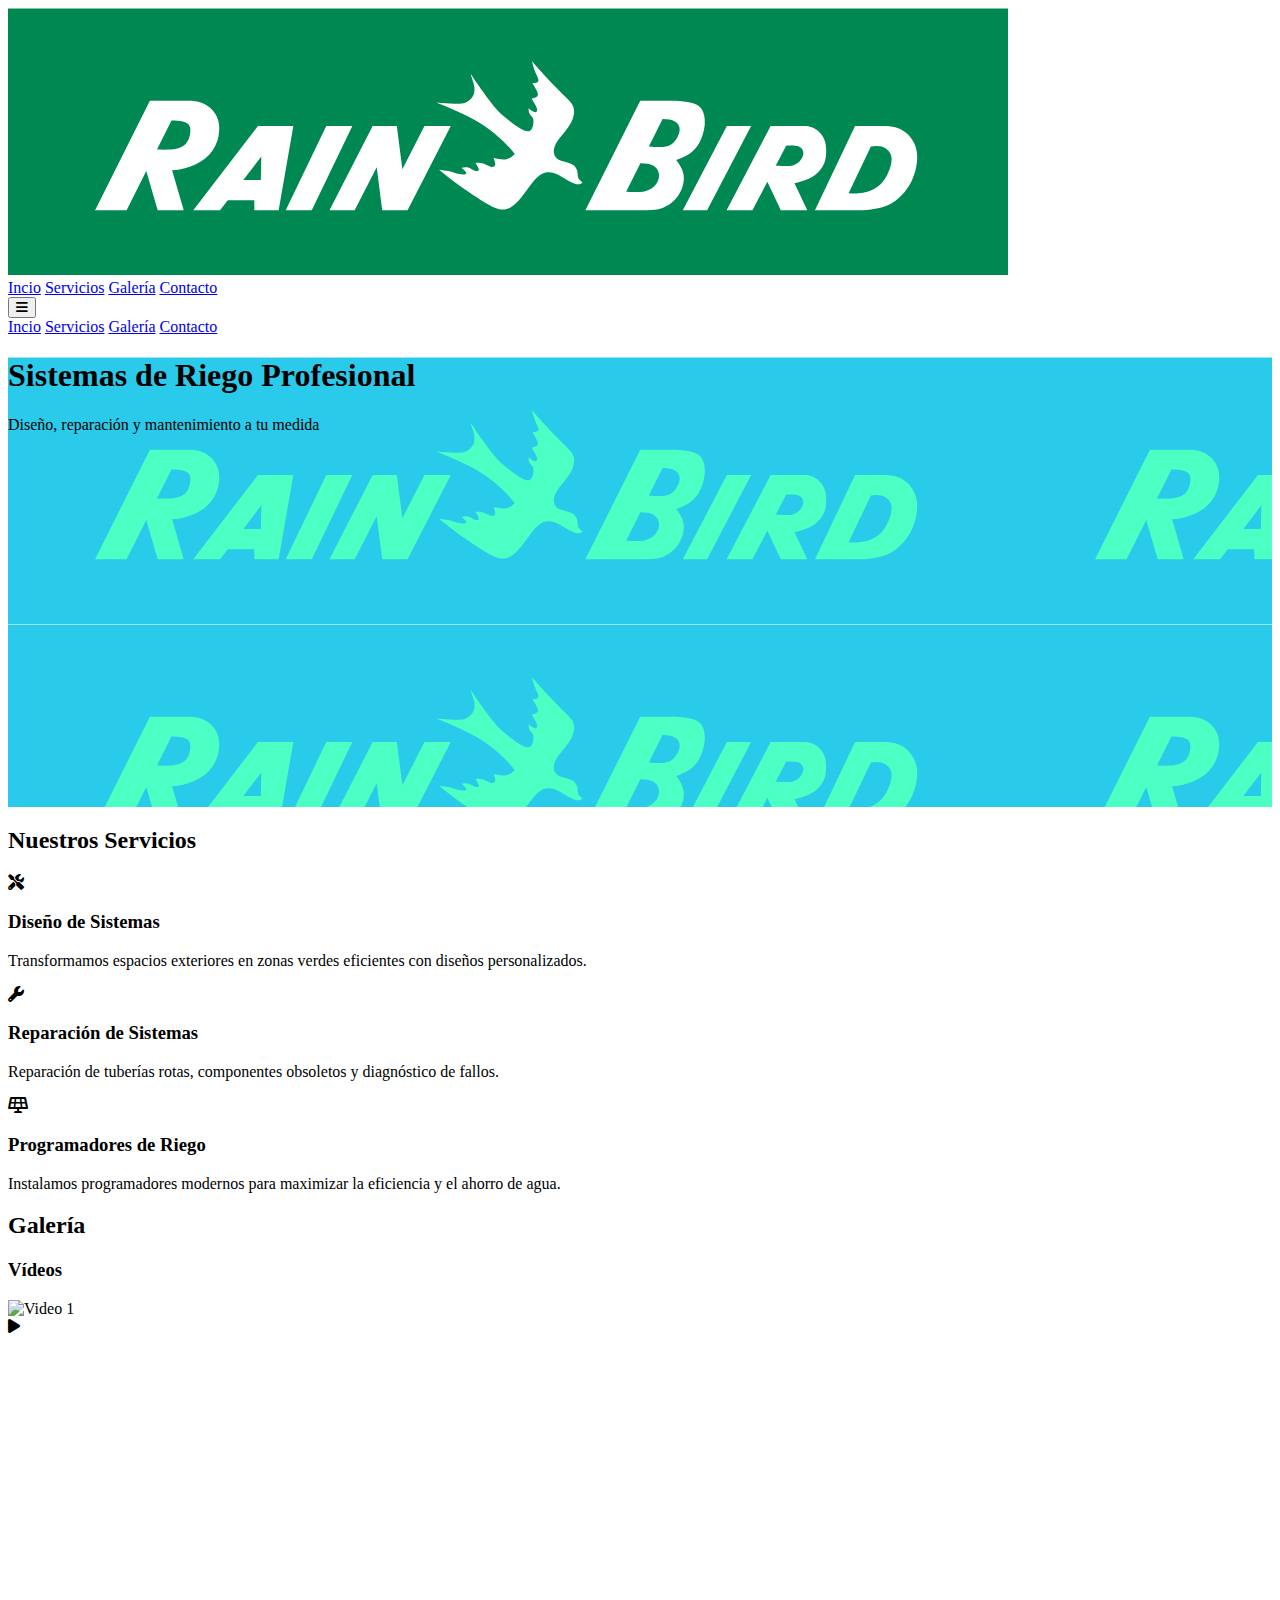
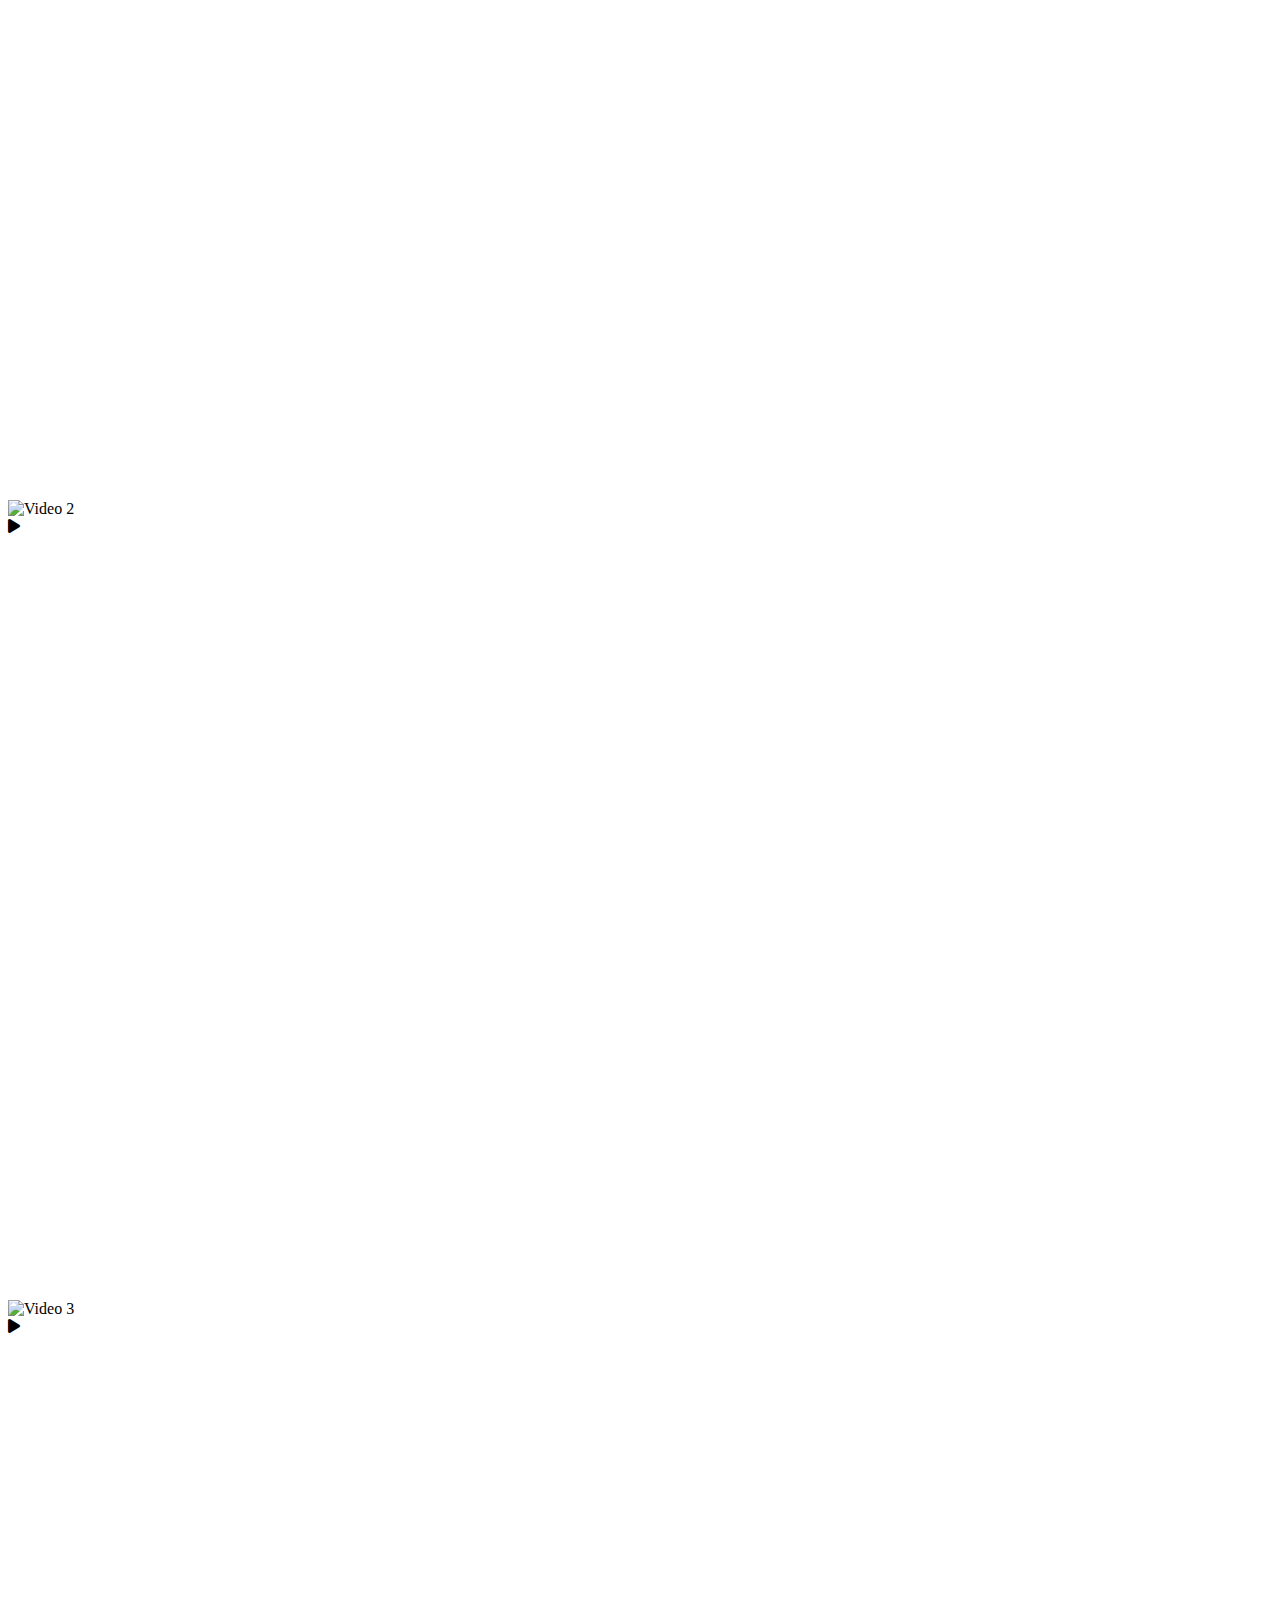
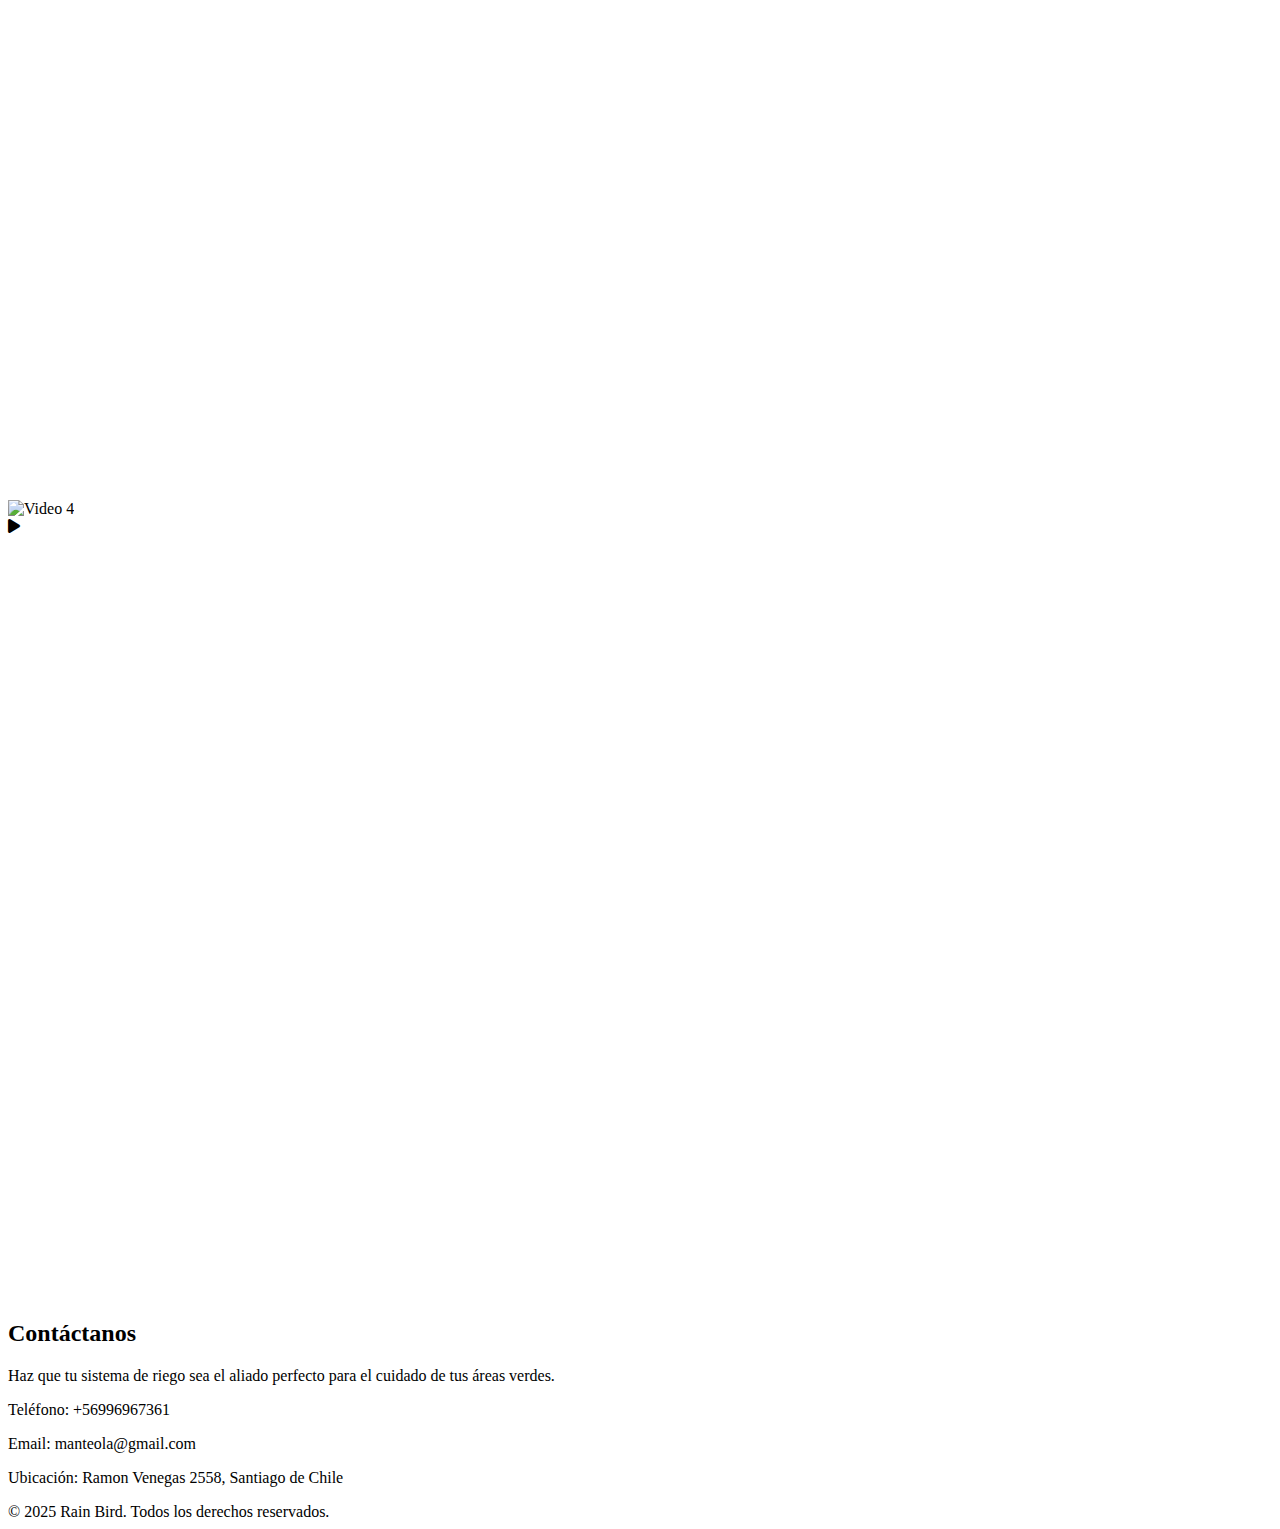
==== index.html @ a2539daa "first commit" ====
<!DOCTYPE html>
<html lang="es">
<head>
  <meta charset="UTF-8">
  <meta name="viewport" content="width=device-width, initial-scale=1.0">
  <title>RAIN BIRD - Sistemas de Riego</title>
  <script src="https://cdn.tailwindcss.com"></script>
  <link rel="stylesheet" href="https://cdnjs.cloudflare.com/ajax/libs/font-awesome/6.0.0/css/all.min.css">
  <link rel="stylesheet" href="https://cdnjs.cloudflare.com/ajax/libs/OwlCarousel2/2.3.4/assets/owl.carousel.min.css" integrity="sha512-tS3S5qG0BlhnQROyJXvNjeEM4UpMXHrQfTGmbQ1gKmelCxlSEBUaxhRBj/EFTzpbP4RVSrpEikbmdJobCvhE3g==" crossorigin="anonymous" referrerpolicy="no-referrer" />
</head>
<body class="bg-gray-100 text-gray-800">
<!-- Header -->
<header class="bg-green-700 text-white fixed w-full z-10 shadow-md">
  <div class="container mx-auto flex justify-between items-center p-4">
    <a href="#index">
      <img src="./gallery/images/Rain-Bird.svg" alt="Rain Bird Logo" class="w-20">
    </a>
    <nav class="hidden md:flex space-x-6">
      <a href="#index" class="hover:text-gray-300">Incio</a>
      <a href="#services" class="hover:text-gray-300">Servicios</a>
      <a href="#gallery" class="hover:text-gray-300">Galería</a>
      <a href="#contact" class="hover:text-gray-300">Contacto</a>
    </nav>
    <button id="menu-toggle" class="text-white text-2xl md:hidden"><i class="fas fa-bars"></i></button>
  </div>
  <!-- Mobile Menu -->
  <div id="mobile-menu" class="hidden bg-green-700 p-4 space-y-4">
    <a href="#index" class="block text-white">Incio</a>
    <a href="#services" class="block text-white">Servicios</a>
    <a href="#gallery" class="block text-white">Galería</a>
    <a href="#contact" class="block text-white">Contacto</a>
  </div>
</header>

<!-- Hero Section -->
<section id="index" class="pt-24 bg-cover bg-center text-black flex items-center" style="background-image: url('./gallery/images/rain-bird.svg'); height: 50vh;">
  <div class="container mx-auto text-center">
    <h1 class="text-5xl font-bold">Sistemas de Riego Profesional</h1>
    <p class="text-2xl font-bold mt-4">Diseño, reparación y mantenimiento a tu medida</p>
  </div>
</section>

<!-- Services Section -->
<section id="services" class="py-16 bg-white">
  <div class="container px-2 md:px-0 mx-auto text-center">
    <h2 class="text-3xl font-bold mb-6 text-green-700">Nuestros Servicios</h2>
    <div class="grid grid-cols-1 md:grid-cols-3 gap-8">
      <!-- Card -->
      <div class="p-6 bg-gray-50 shadow-md rounded-lg">
        <i class="fas fa-tools text-4xl text-green-700 mb-4"></i>
        <h3 class="text-xl font-semibold mb-2">Diseño de Sistemas</h3>
        <p>Transformamos espacios exteriores en zonas verdes eficientes con diseños personalizados.</p>
      </div>
      <div class="p-6 bg-gray-50 shadow-md rounded-lg">
        <i class="fas fa-wrench text-4xl text-green-700 mb-4"></i>
        <h3 class="text-xl font-semibold mb-2">Reparación de Sistemas</h3>
        <p>Reparación de tuberías rotas, componentes obsoletos y diagnóstico de fallos.</p>
      </div>
      <div class="p-6 bg-gray-50 shadow-md rounded-lg">
        <i class="fas fa-solar-panel text-4xl text-green-700 mb-4"></i>
        <h3 class="text-xl font-semibold mb-2">Programadores de Riego</h3>
        <p>Instalamos programadores modernos para maximizar la eficiencia y el ahorro de agua.</p>
      </div>
    </div>
  </div>
</section>

<!-- Gallery Section -->
<section id="gallery" class="py-16 mx-5 md:mx-0 bg-gray-100">
  <div class="container px-2 md:px-0 mx-auto text-center">
    <h2 class="text-3xl font-bold mb-6 text-green-700">Galería</h2>

    <!-- Images -->
    <div class="owl-carousel owl-theme">
      <div class="max-h-full max-w-full rounded-lg shadow-md">
        <img src="./gallery/images/images-01.jpeg" alt="Imagen 1">
      </div>
      <div class="max-h-full max-w-full rounded-lg shadow-md">
        <img src="./gallery/images/images-02.jpeg" alt="Imagen 2">
      </div>
      <div class="max-h-full max-w-full rounded-lg shadow-md">
        <img src="./gallery/images/images-03.jpeg" alt="Imagen 3">
      </div>
      <div class="max-h-full max-w-full rounded-lg shadow-md">
        <img src="./gallery/images/images-04.jpeg" alt="Imagen 4">
      </div>
      <div class="max-h-full max-w-full rounded-lg shadow-md">
        <img src="./gallery/images/images-05.jpeg" alt="Imagen 5">
      </div>
      <div class="max-h-full max-w-full rounded-lg shadow-md">
        <img src="./gallery/images/images-06.jpeg" alt="Imagen 6">
      </div>
      <div class="max-h-full max-w-full rounded-lg shadow-md">
        <img src="./gallery/images/images-07.jpeg" alt="Imagen 7">
      </div>
      <div class="max-h-full max-w-full rounded-lg shadow-md">
        <img src="./gallery/images/images-08.jpeg" alt="Imagen 8">
      </div>
      <div class="max-h-full max-w-full rounded-lg shadow-md">
        <img src="./gallery/images/images-09.jpeg" alt="Imagen 9">
      </div>
      <div class="max-h-full max-w-full rounded-lg shadow-md">
        <img src="./gallery/images/images-10.jpeg" alt="Imagen 10">
      </div>
    </div>

    <!-- Videos -->
    <div id="videos" class="mt-8">
      <h3 class="text-2xl font-semibold mb-4">Vídeos</h3>
      <div class="grid grid-cols-1 md:grid-cols-2 gap-4">
        <!-- Video 1 -->
        <div class="video-container relative w-full bg-gray-200 rounded-lg overflow-hidden shadow-md cursor-pointer"
             data-video="qehfzIwtsK8" style="height: 800px;">
          <img
                  src="https://img.youtube.com/vi/qehfzIwtsK8/hqdefault.jpg"
                  alt="Video 1"
                  class="w-full h-full object-cover"
          >
          <div class="absolute inset-0 flex items-center justify-center">
            <i class="fas fa-play text-white text-5xl bg-black bg-opacity-50 p-4 rounded-full"></i>
          </div>
        </div>
        <!-- Video 2 -->
        <div class="video-container relative w-full bg-gray-200 rounded-lg overflow-hidden shadow-md cursor-pointer"
             data-video="Nq73AQoKAIY" style="height: 800px;">
          <img
                  src="https://img.youtube.com/vi/Nq73AQoKAIY/hqdefault.jpg"
                  alt="Video 2"
                  class="w-full h-full object-cover"
          >
          <div class="absolute inset-0 flex items-center justify-center">
            <i class="fas fa-play text-white text-5xl bg-black bg-opacity-50 p-4 rounded-full"></i>
          </div>
        </div>
        <!-- Video 3 -->
        <div class="video-container relative w-full bg-gray-200 rounded-lg overflow-hidden shadow-md cursor-pointer"
             data-video="a254qww6Te8" style="height: 800px;">
          <img
                  src="https://img.youtube.com/vi/a254qww6Te8/hqdefault.jpg"
                  alt="Video 3"
                  class="w-full h-full object-cover"
          >
          <div class="absolute inset-0 flex items-center justify-center">
            <i class="fas fa-play text-white text-5xl bg-black bg-opacity-50 p-4 rounded-full"></i>
          </div>
        </div>
        <!-- Video 4 -->
        <div class="video-container relative w-full bg-gray-200 rounded-lg overflow-hidden shadow-md cursor-pointer"
             data-video="Wrn1MtstoLE" style="height: 800px;">
          <img
                  src="https://img.youtube.com/vi/Wrn1MtstoLE/hqdefault.jpg"
                  alt="Video 4"
                  class="w-full h-full object-cover"
          >
          <div class="absolute inset-0 flex items-center justify-center">
            <i class="fas fa-play text-white text-5xl bg-black bg-opacity-50 p-4 rounded-full"></i>
          </div>
        </div>
      </div>
    </div>
  </div>
</section>

<!-- Contact Section -->
<section id="contact" class="py-16 bg-white">
  <div class="container mx-auto text-center">
    <h2 class="text-3xl font-bold mb-6 text-green-700">Contáctanos</h2>
    <p class="mb-4">Haz que tu sistema de riego sea el aliado perfecto para el cuidado de tus áreas verdes.</p>
    <p class="font-bold">Teléfono: +56996967361</p>
    <p class="font-bold">Email: manteola@gmail.com</p>
    <p class="font-bold">Ubicación: Ramon Venegas 2558, Santiago de Chile</p>
  </div>
</section>

<!-- Footer -->
<footer class="bg-gray-800 text-white py-4 text-center">
  &copy; 2025 Rain Bird. Todos los derechos reservados.
</footer>
<script src="https://code.jquery.com/jquery-3.7.1.min.js" integrity="sha256-/JqT3SQfawRcv/BIHPThkBvs0OEvtFFmqPF/lYI/Cxo=" crossorigin="anonymous"></script>

<script>
  $(window).on('load resize', function() {
    const $images = $('.owl-carousel img');
    let minHeight = Number.MAX_SAFE_INTEGER;

    $images.each(function() {
      const currentHeight = $(this).height();
      if (currentHeight < minHeight) {
        minHeight = currentHeight;
      }
    });

    $images.css({
      'height': minHeight + 'px',
      'object-fit': 'cover'
    });
  });
</script>

<script src="https://cdnjs.cloudflare.com/ajax/libs/OwlCarousel2/2.3.4/owl.carousel.min.js" integrity="sha512-bPs7Ae6pVvhOSiIcyUClR7/q2OAsRiovw4vAkX+zJbw3ShAeeqezq50RIIcIURq7Oa20rW2n2q+fyXBNcU9lrw==" crossorigin="anonymous" referrerpolicy="no-referrer"></script>

<!-- JavaScript -->
<script>
  /* Begin close burger manu */
  const menuToggle = document.getElementById("menu-toggle");
  const mobileMenu = document.getElementById("mobile-menu");
  const menuLinks = mobileMenu.querySelectorAll("a");

  menuToggle.addEventListener("click", () => {
    mobileMenu.classList.toggle("hidden");
  });

  menuLinks.forEach(link => {
    link.addEventListener("click", () => {
      mobileMenu.classList.add("hidden");
    });
  });
  /* End close burger manu */

  /* Begin video section */
  document.addEventListener("DOMContentLoaded", () => {
    // Seleccionar todos los contenedores de vídeo
    const videoContainers = document.querySelectorAll('.video-container');

    // Agregar el evento 'click' a cada contenedor de vídeo
    videoContainers.forEach(container => {
      container.addEventListener('click', function () {
        const videoId = this.getAttribute('data-video'); // Obtener el ID del video
        const iframe = document.createElement('iframe');
        iframe.src = `https://www.youtube.com/embed/${videoId}?autoplay=1`;
        iframe.setAttribute('frameborder', '0');
        iframe.setAttribute('allowfullscreen', 'true');
        iframe.setAttribute('allow', 'autoplay'); // Permitir autoplay
        iframe.className = 'w-full h-full rounded-lg';

        // Reemplazar el contenido del contenedor con el iframe
        this.innerHTML = '';
        this.appendChild(iframe);
      });
    });
  });
  /* End video section */
  $(document).ready(function(){
    $('.owl-carousel').owlCarousel({
      loop:true,
      margin:10,
      responsiveClass:true,
      autoplay:true,
      autoplayTimeout:2000,
      autoplayHoverPause:true,
      responsive:{
        0:{
          items:1,
          nav:true
        },
        600:{
          items:2,
          nav:true
        },
        1000:{
          items:3,
          nav:true
        }
      }
    })
  });
</script>
</body>
</html>

<!--elriegoautomatico.cl-->
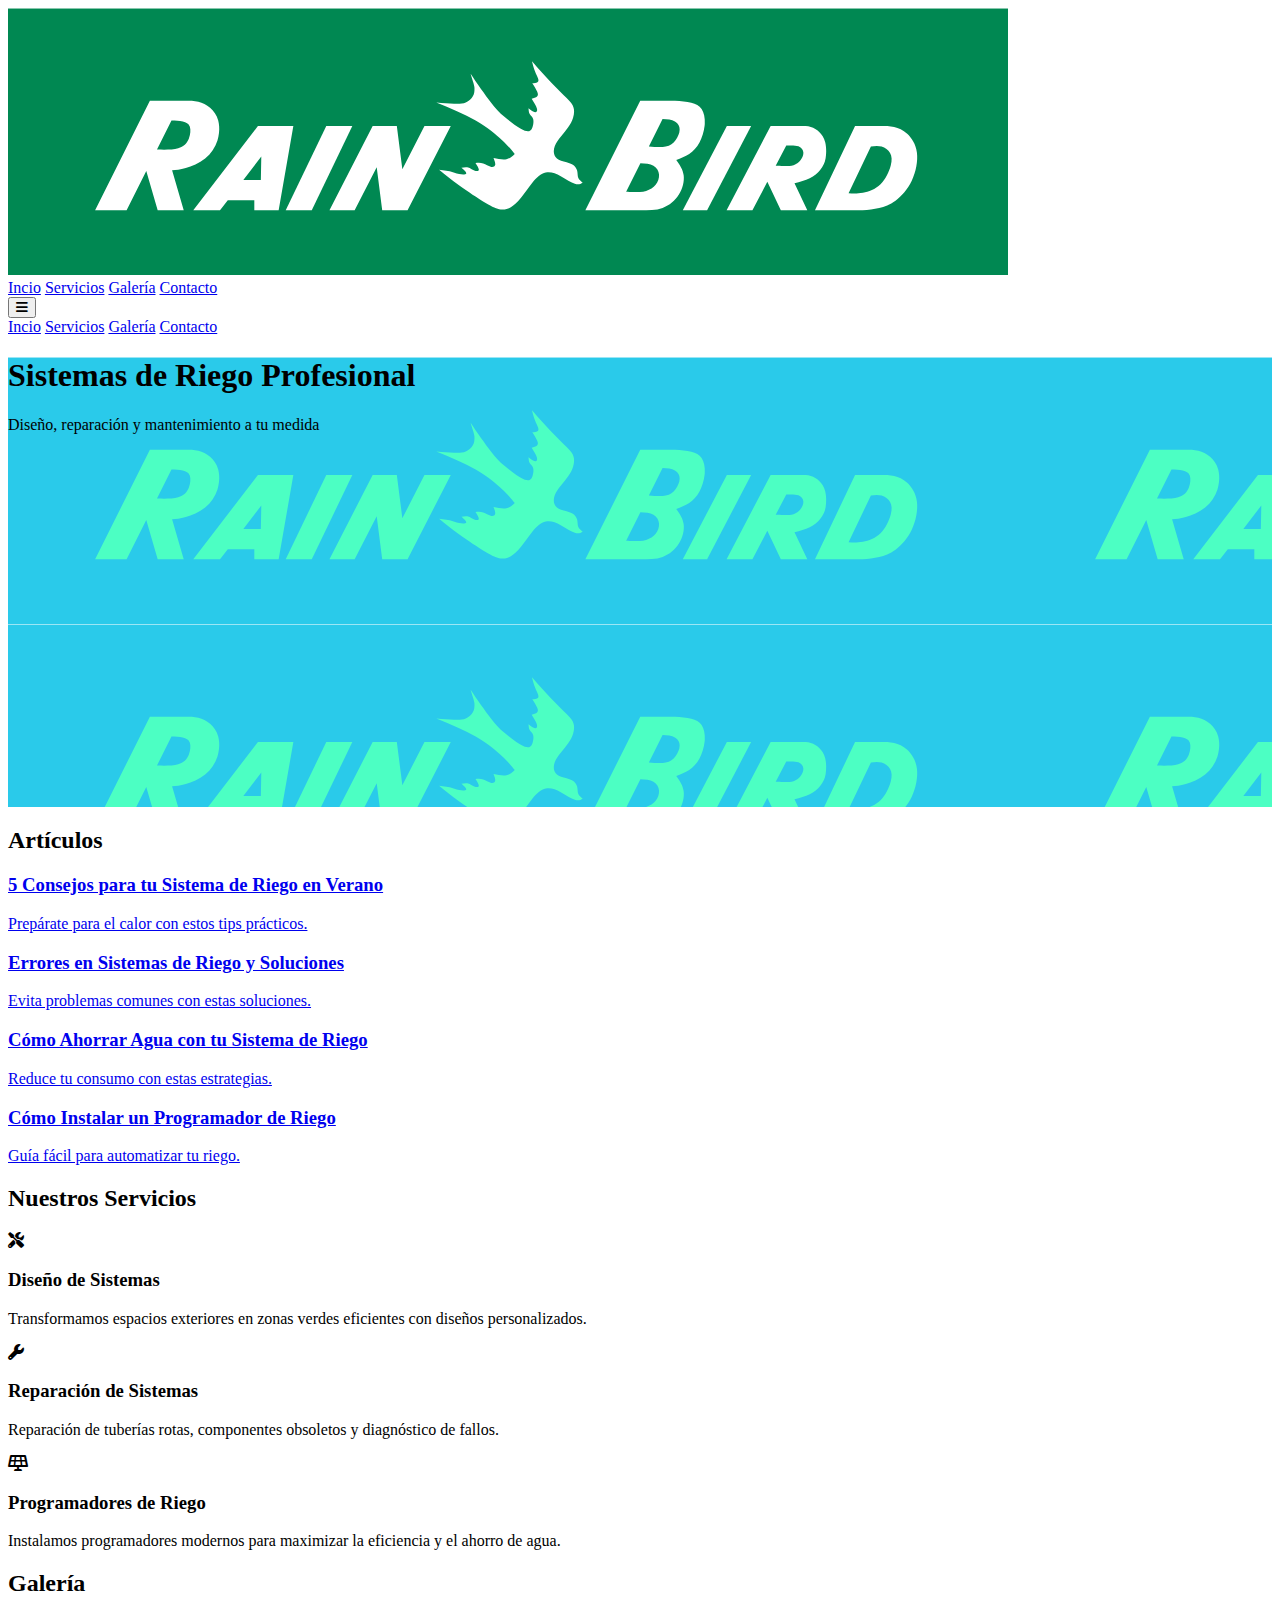
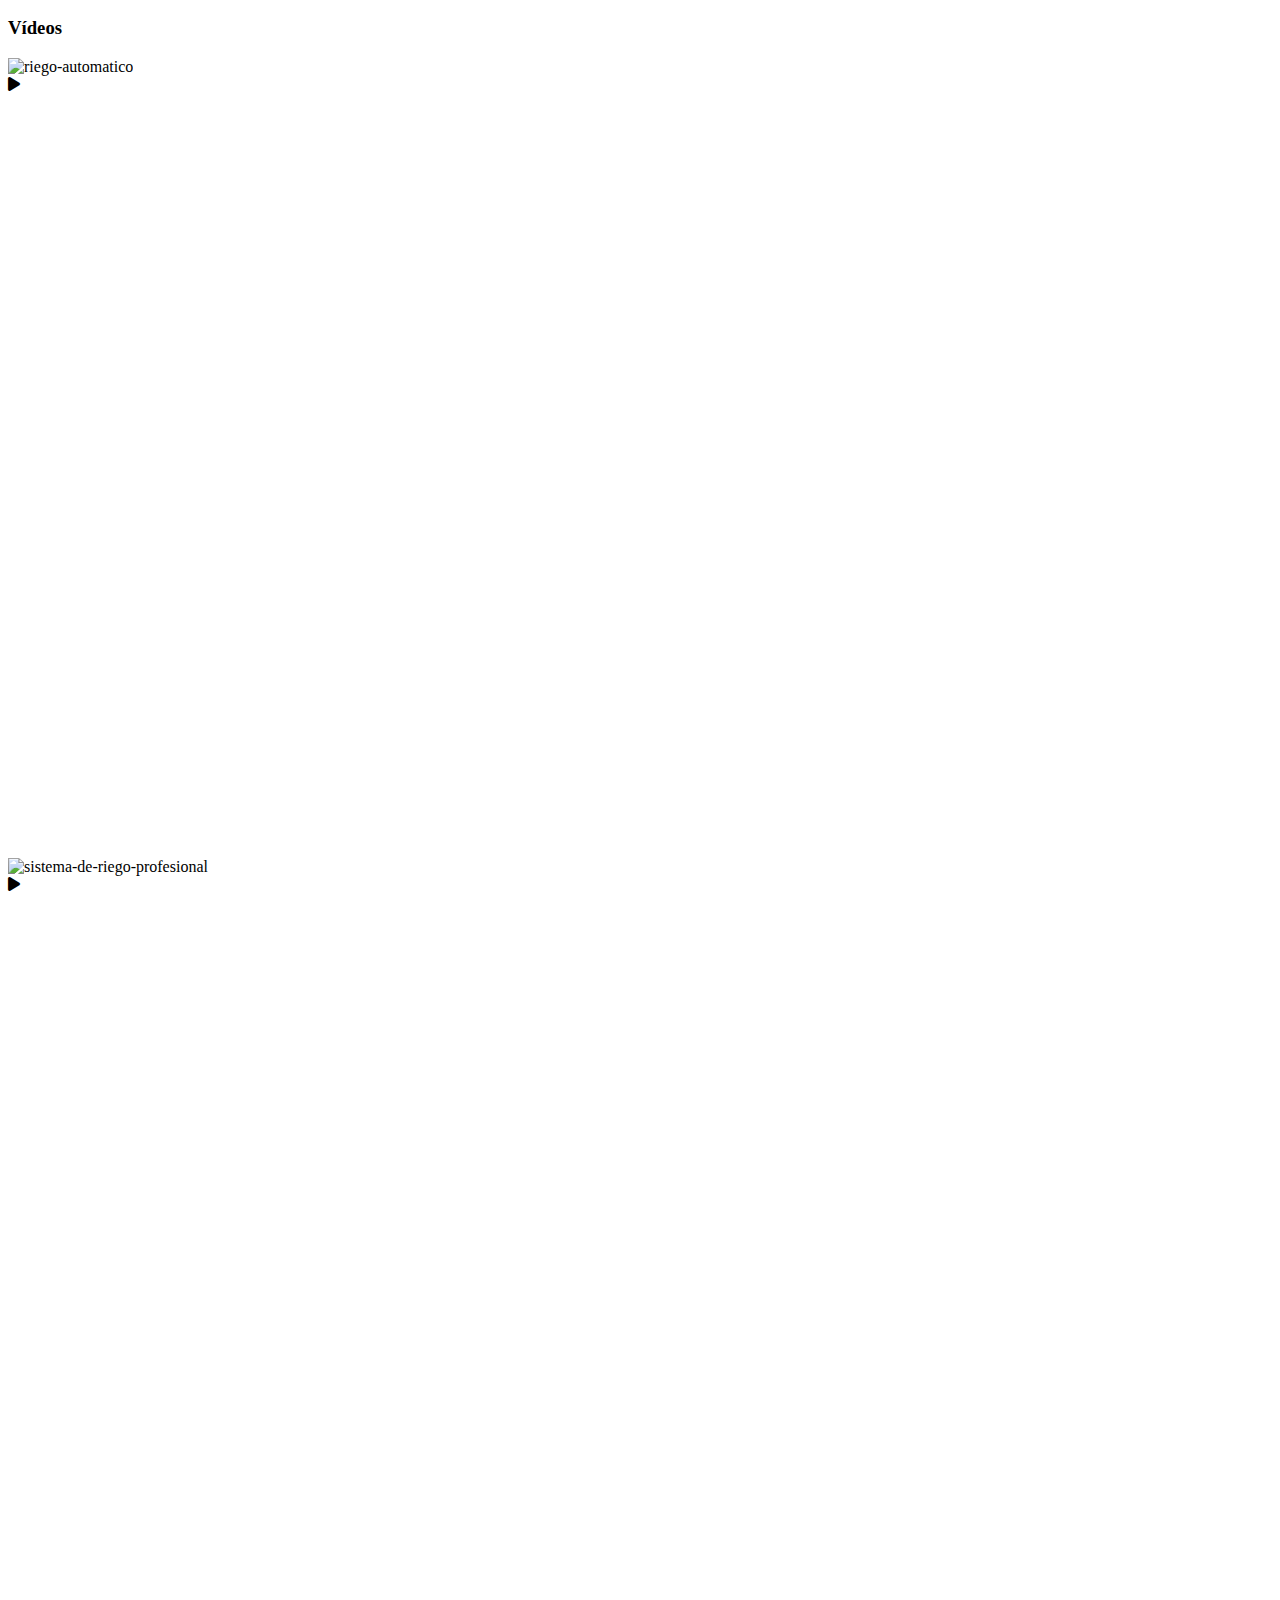
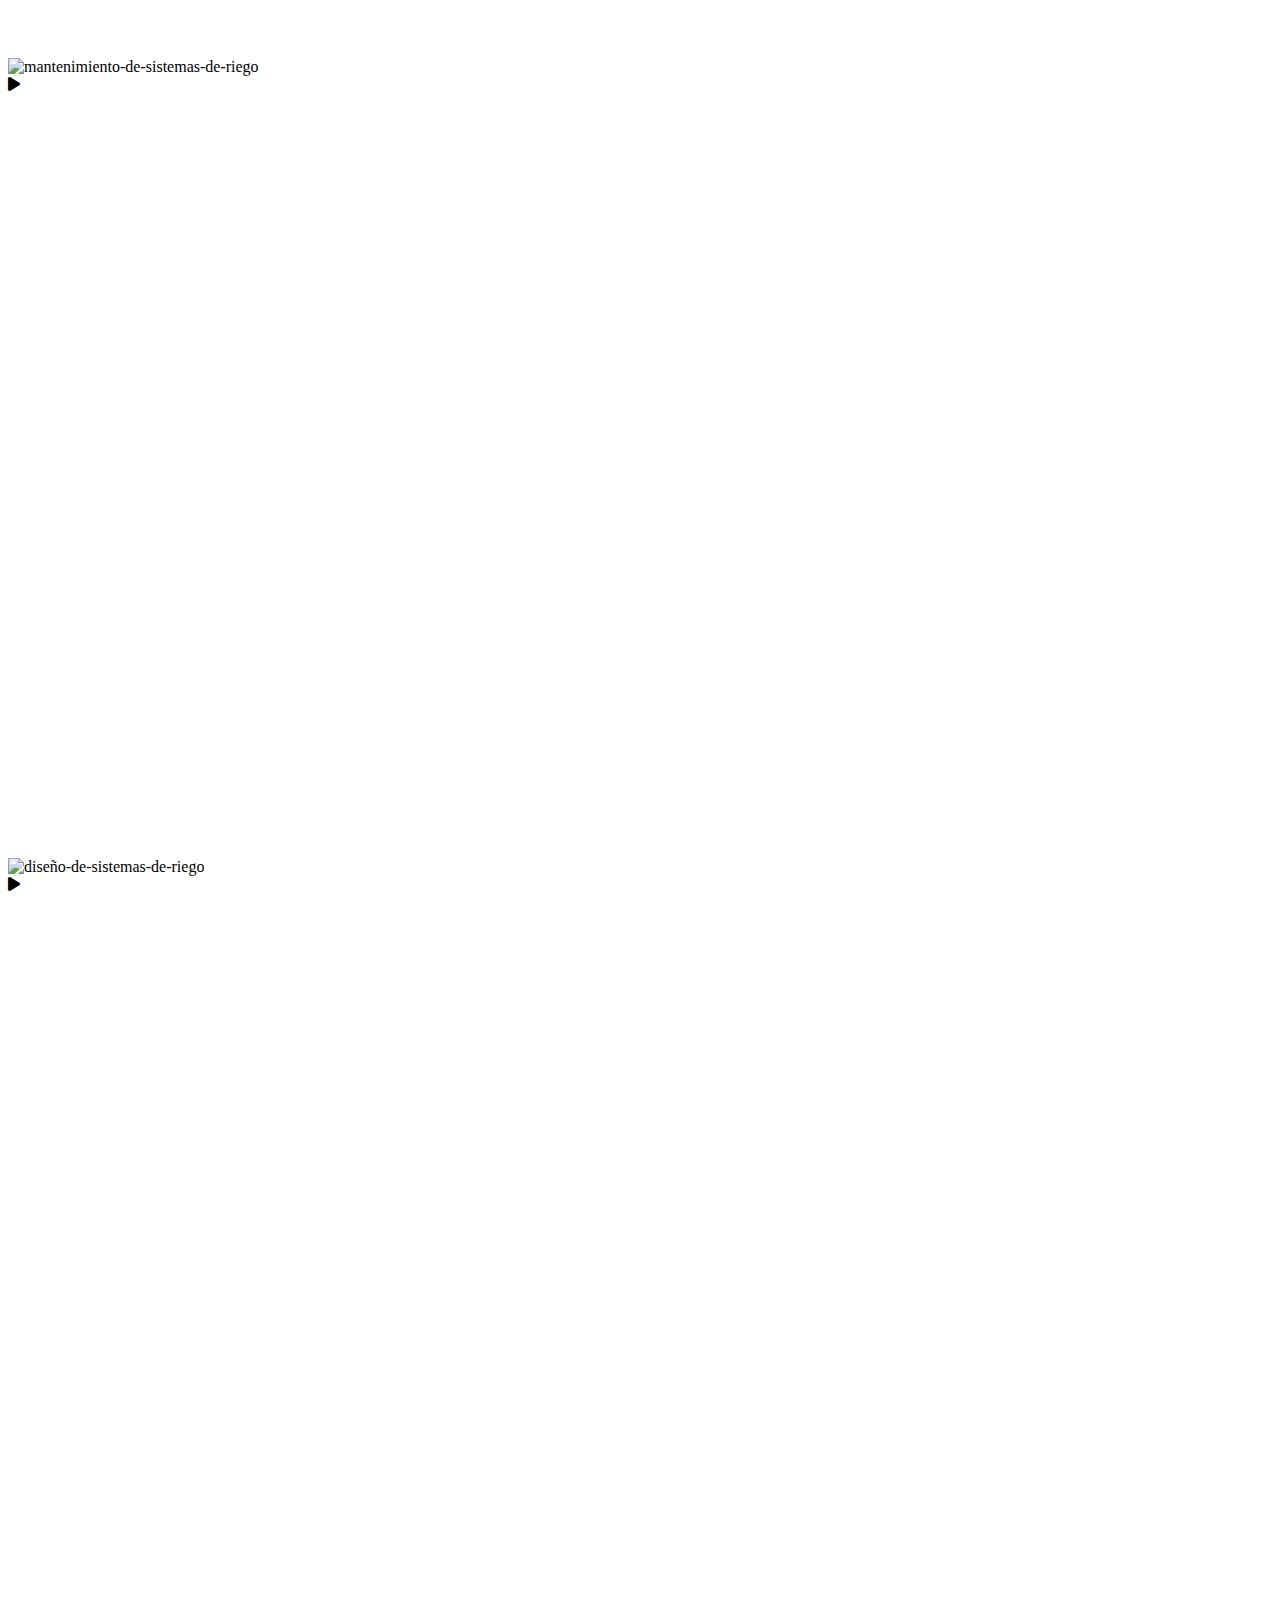
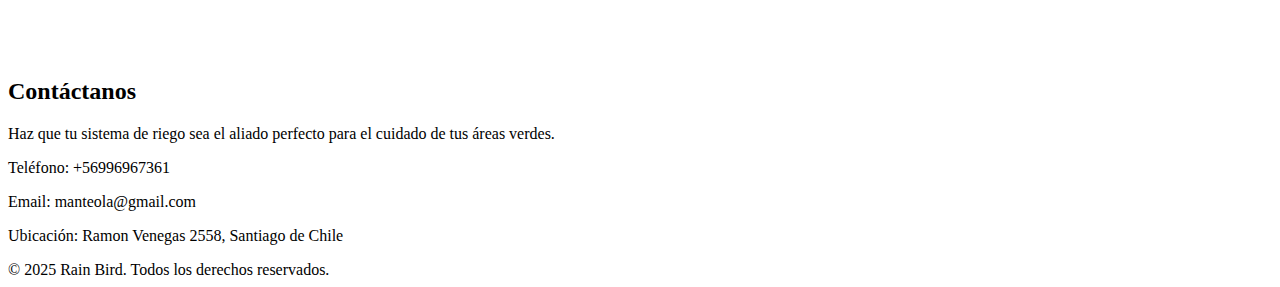
==== commit 87ae6242: "Add metadata, articles section, and improve alt attributes" ====
--- a/index.html
+++ b/index.html
@@ -7,13 +7,17 @@
   <script src="https://cdn.tailwindcss.com"></script>
   <link rel="stylesheet" href="https://cdnjs.cloudflare.com/ajax/libs/font-awesome/6.0.0/css/all.min.css">
   <link rel="stylesheet" href="https://cdnjs.cloudflare.com/ajax/libs/OwlCarousel2/2.3.4/assets/owl.carousel.min.css" integrity="sha512-tS3S5qG0BlhnQROyJXvNjeEM4UpMXHrQfTGmbQ1gKmelCxlSEBUaxhRBj/EFTzpbP4RVSrpEikbmdJobCvhE3g==" crossorigin="anonymous" referrerpolicy="no-referrer" />
+  <meta name="description" content="Sistemas de riego profesionales Rain Bird: diseño, reparación y mantenimiento en Santiago de Chile.">
+  <meta name="keywords" content="sistemas de riego, Rain Bird, riego automático, diseño de riego, reparación de riego, Santiago de Chile">
+  <meta name="robots" content="index, follow">
+  <meta name="author" content="Rain Bird Chile">
 </head>
 <body class="bg-gray-100 text-gray-800">
 <!-- Header -->
 <header class="bg-green-700 text-white fixed w-full z-10 shadow-md">
   <div class="container mx-auto flex justify-between items-center p-4">
-    <a href="#index">
-      <img src="./gallery/images/Rain-Bird.svg" alt="Rain Bird Logo" class="w-20">
+    <a href="/">
+      <img src="/gallery/images/Rain-Bird.svg" alt="Rain Bird Logo" class="w-20">
     </a>
     <nav class="hidden md:flex space-x-6">
       <a href="#index" class="hover:text-gray-300">Incio</a>
@@ -37,6 +41,35 @@
   <div class="container mx-auto text-center">
     <h1 class="text-5xl font-bold">Sistemas de Riego Profesional</h1>
     <p class="text-2xl font-bold mt-4">Diseño, reparación y mantenimiento a tu medida</p>
+  </div>
+</section>
+
+<!-- Articles Section -->
+<section id="articles" class="py-16 bg-gray-100">
+  <div class="container px-2 md:px-0 mx-auto text-center">
+    <h2 class="text-3xl font-bold mb-6 text-green-700">Artículos</h2>
+    <div class="grid grid-cols-1 md:grid-cols-2 lg:grid-cols-4 gap-8">
+      <!-- Card 1 -->
+      <a href="/articulos/tips-riego.html" class="block p-6 bg-white shadow-md rounded-lg hover:bg-gray-50 transition">
+        <h3 class="text-xl font-semibold mb-2 text-gray-800">5 Consejos para tu Sistema de Riego en Verano</h3>
+        <p class="text-gray-600">Prepárate para el calor con estos tips prácticos.</p>
+      </a>
+      <!-- Card 2 -->
+      <a href="/articulos/mantenimiento-riego.html" class="block p-6 bg-white shadow-md rounded-lg hover:bg-gray-50 transition">
+        <h3 class="text-xl font-semibold mb-2 text-gray-800">Errores en Sistemas de Riego y Soluciones</h3>
+        <p class="text-gray-600">Evita problemas comunes con estas soluciones.</p>
+      </a>
+      <!-- Card 3 -->
+      <a href="/articulos/ahorro-agua.html" class="block p-6 bg-white shadow-md rounded-lg hover:bg-gray-50 transition">
+        <h3 class="text-xl font-semibold mb-2 text-gray-800">Cómo Ahorrar Agua con tu Sistema de Riego</h3>
+        <p class="text-gray-600">Reduce tu consumo con estas estrategias.</p>
+      </a>
+      <!-- Card 4 -->
+      <a href="/articulos/instalacion-programadores.html" class="block p-6 bg-white shadow-md rounded-lg hover:bg-gray-50 transition">
+        <h3 class="text-xl font-semibold mb-2 text-gray-800">Cómo Instalar un Programador de Riego</h3>
+        <p class="text-gray-600">Guía fácil para automatizar tu riego.</p>
+      </a>
+    </div>
   </div>
 </section>
 
@@ -73,34 +106,34 @@
     <!-- Images -->
     <div class="owl-carousel owl-theme">
       <div class="max-h-full max-w-full rounded-lg shadow-md">
-        <img src="./gallery/images/images-01.jpeg" alt="Imagen 1">
-      </div>
-      <div class="max-h-full max-w-full rounded-lg shadow-md">
-        <img src="./gallery/images/images-02.jpeg" alt="Imagen 2">
-      </div>
-      <div class="max-h-full max-w-full rounded-lg shadow-md">
-        <img src="./gallery/images/images-03.jpeg" alt="Imagen 3">
-      </div>
-      <div class="max-h-full max-w-full rounded-lg shadow-md">
-        <img src="./gallery/images/images-04.jpeg" alt="Imagen 4">
-      </div>
-      <div class="max-h-full max-w-full rounded-lg shadow-md">
-        <img src="./gallery/images/images-05.jpeg" alt="Imagen 5">
-      </div>
-      <div class="max-h-full max-w-full rounded-lg shadow-md">
-        <img src="./gallery/images/images-06.jpeg" alt="Imagen 6">
-      </div>
-      <div class="max-h-full max-w-full rounded-lg shadow-md">
-        <img src="./gallery/images/images-07.jpeg" alt="Imagen 7">
-      </div>
-      <div class="max-h-full max-w-full rounded-lg shadow-md">
-        <img src="./gallery/images/images-08.jpeg" alt="Imagen 8">
-      </div>
-      <div class="max-h-full max-w-full rounded-lg shadow-md">
-        <img src="./gallery/images/images-09.jpeg" alt="Imagen 9">
-      </div>
-      <div class="max-h-full max-w-full rounded-lg shadow-md">
-        <img src="./gallery/images/images-10.jpeg" alt="Imagen 10">
+        <img src="/gallery/images/images-01.jpeg" alt="riego-automatico-chile">
+      </div>
+      <div class="max-h-full max-w-full rounded-lg shadow-md">
+        <img src="/gallery/images/images-02.jpeg" alt="sistema-de-riego-profesional">
+      </div>
+      <div class="max-h-full max-w-full rounded-lg shadow-md">
+        <img src="/gallery/images/images-03.jpeg" alt="diseño-de-sistemas-de-riego">
+      </div>
+      <div class="max-h-full max-w-full rounded-lg shadow-md">
+        <img src="/gallery/images/images-04.jpeg" alt="reparacion-de-sistemas-de-riego">
+      </div>
+      <div class="max-h-full max-w-full rounded-lg shadow-md">
+        <img src="/gallery/images/images-05.jpeg" alt="mantenimiento-de-sistemas-de-riego">
+      </div>
+      <div class="max-h-full max-w-full rounded-lg shadow-md">
+        <img src="/gallery/images/images-06.jpeg" alt="riego-automatico-adaptativo-a-tu-medida">
+      </div>
+      <div class="max-h-full max-w-full rounded-lg shadow-md">
+        <img src="/gallery/images/images-07.jpeg" alt="rain-bird-sistemas-de-riego-profesionales-santiago-de-chile">
+      </div>
+      <div class="max-h-full max-w-full rounded-lg shadow-md">
+        <img src="/gallery/images/images-08.jpeg" alt="programadores-de-riego">
+      </div>
+      <div class="max-h-full max-w-full rounded-lg shadow-md">
+        <img src="/gallery/images/images-09.jpeg" alt="instalacion-de-programadores-de-riego">
+      </div>
+      <div class="max-h-full max-w-full rounded-lg shadow-md">
+        <img src="/gallery/images/images-10.jpeg" alt="estrategias-de-riego-profesionales">
       </div>
     </div>
 
@@ -113,7 +146,7 @@
              data-video="qehfzIwtsK8" style="height: 800px;">
           <img
                   src="https://img.youtube.com/vi/qehfzIwtsK8/hqdefault.jpg"
-                  alt="Video 1"
+                  alt="riego-automatico"
                   class="w-full h-full object-cover"
           >
           <div class="absolute inset-0 flex items-center justify-center">
@@ -125,7 +158,7 @@
              data-video="Nq73AQoKAIY" style="height: 800px;">
           <img
                   src="https://img.youtube.com/vi/Nq73AQoKAIY/hqdefault.jpg"
-                  alt="Video 2"
+                  alt="sistema-de-riego-profesional"
                   class="w-full h-full object-cover"
           >
           <div class="absolute inset-0 flex items-center justify-center">
@@ -137,7 +170,7 @@
              data-video="a254qww6Te8" style="height: 800px;">
           <img
                   src="https://img.youtube.com/vi/a254qww6Te8/hqdefault.jpg"
-                  alt="Video 3"
+                  alt="mantenimiento-de-sistemas-de-riego"
                   class="w-full h-full object-cover"
           >
           <div class="absolute inset-0 flex items-center justify-center">
@@ -149,7 +182,7 @@
              data-video="Wrn1MtstoLE" style="height: 800px;">
           <img
                   src="https://img.youtube.com/vi/Wrn1MtstoLE/hqdefault.jpg"
-                  alt="Video 4"
+                  alt="diseño-de-sistemas-de-riego"
                   class="w-full h-full object-cover"
           >
           <div class="absolute inset-0 flex items-center justify-center">
@@ -189,6 +222,8 @@
         minHeight = currentHeight;
       }
     });
+
+    minHeight = minHeight >= 500 ? minHeight : 500;
 
     $images.css({
       'height': minHeight + 'px',
